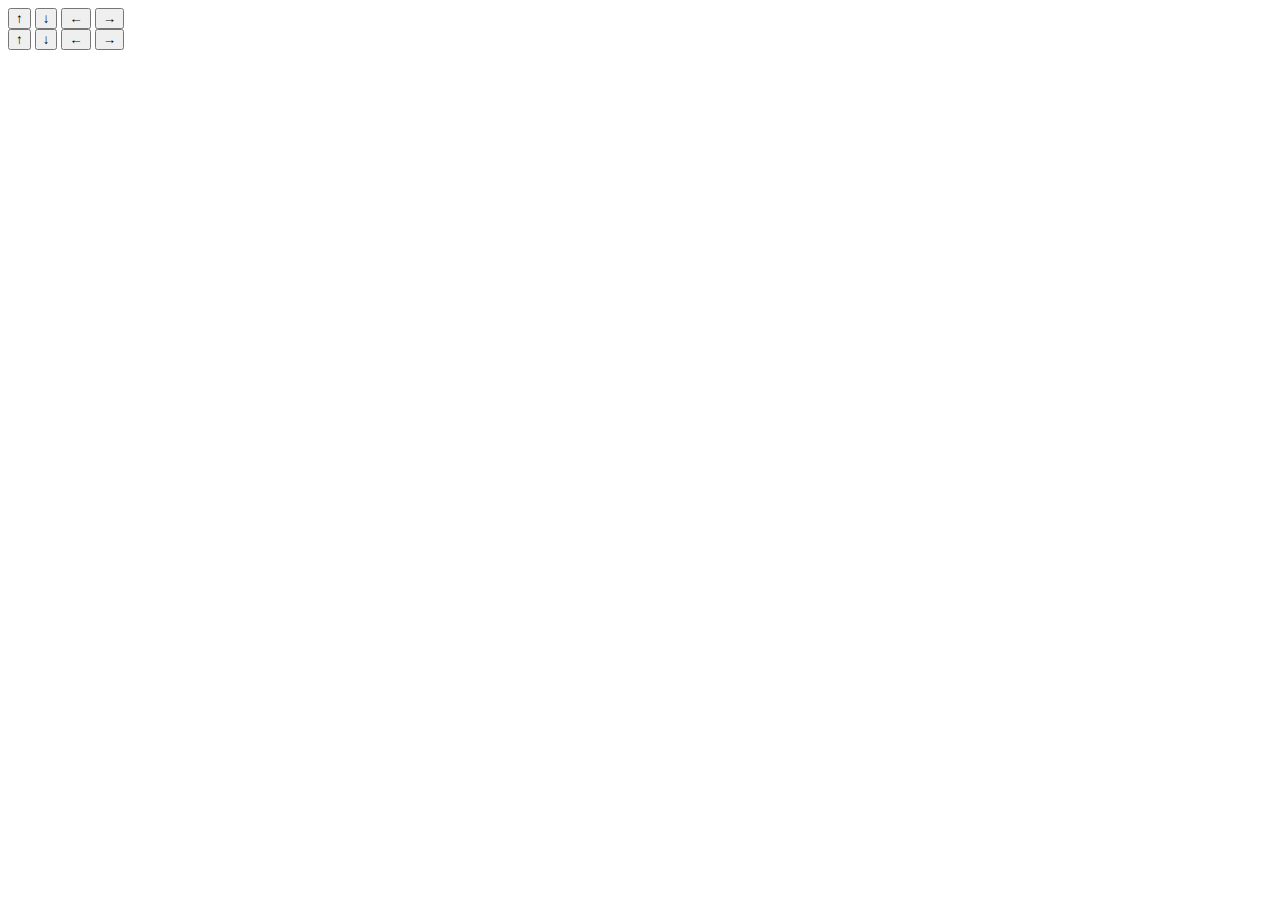
==== mainhtml.html @ 40799cc9 "1st" ====
<!DOCTYPE html>
<html lang="en">
<head>
    <meta charset="UTF-8">
    <title>Title</title>
</head>
<body>
<!--//up-->
<button id="c1">&#8593</button>
<!--//down-->
<button id="c2">&#8595</button>
<!--//left-->
<button id="c3">&#8592</button>
<!--//right-->
<button id="c4">&#8594</button>
<br>
<!--//up-->
<button id="1">&#8593</button>
<!--//down-->
<button id="2">&#8595</button>
<!--//left-->
<button id="3">&#8592</button>
<!--//right-->
<button id="4">&#8594</button>
<p id="result"></p>
</body>

<script src="main.js"></script>
<script src="GameManager.js"></script>
</html>
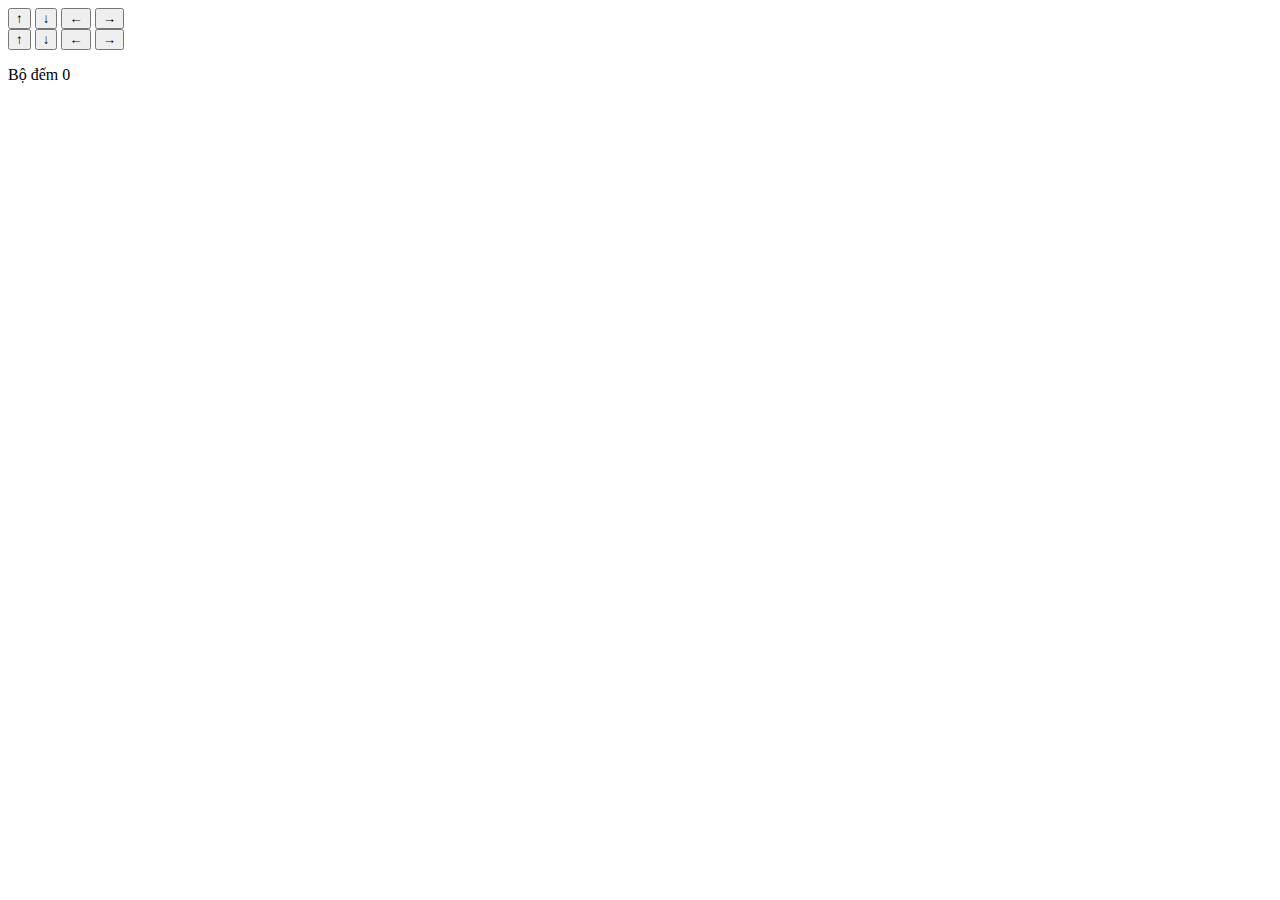
==== commit bd468c8c: "add init and visualScore" ====
--- a/mainhtml.html
+++ b/mainhtml.html
@@ -23,6 +23,7 @@
 <!--//right-->
 <button id="4">&#8594</button>
 <p id="result"></p>
+<p id="score"></p>
 </body>
 
 <script src="main.js"></script>
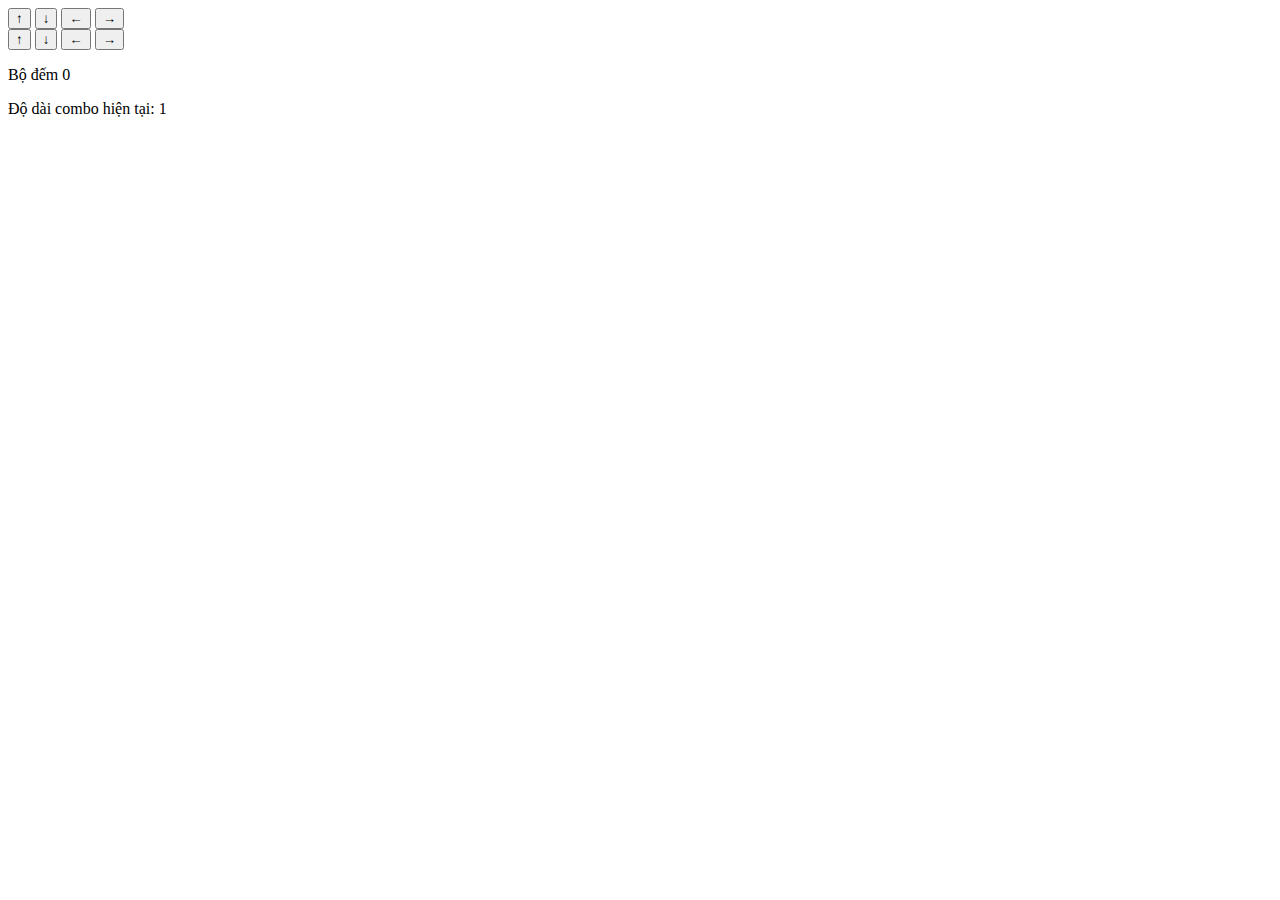
==== commit 5c91f0f0: "changename visualScore to visualCount,add visualScore" ====
--- a/mainhtml.html
+++ b/mainhtml.html
@@ -23,6 +23,7 @@
 <!--//right-->
 <button id="4">&#8594</button>
 <p id="result"></p>
+<p id="count"></p>
 <p id="score"></p>
 </body>
 
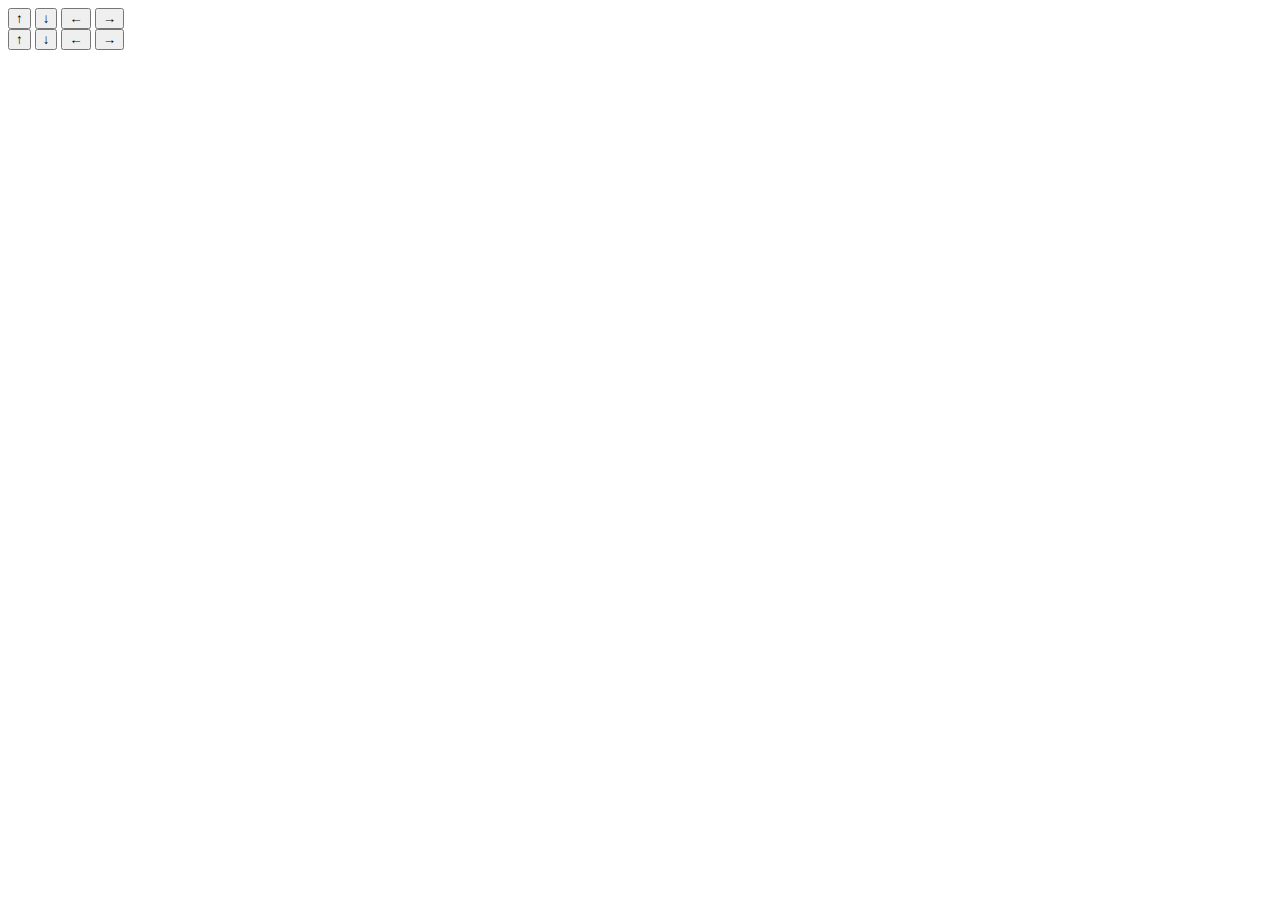
==== commit b9a26cab: "donesound" ====
--- a/mainhtml.html
+++ b/mainhtml.html
@@ -28,5 +28,5 @@
 </body>
 
 <script src="main.js"></script>
-<script src="GameManager.js"></script>
+<script src="Solo.js"></script>
 </html>